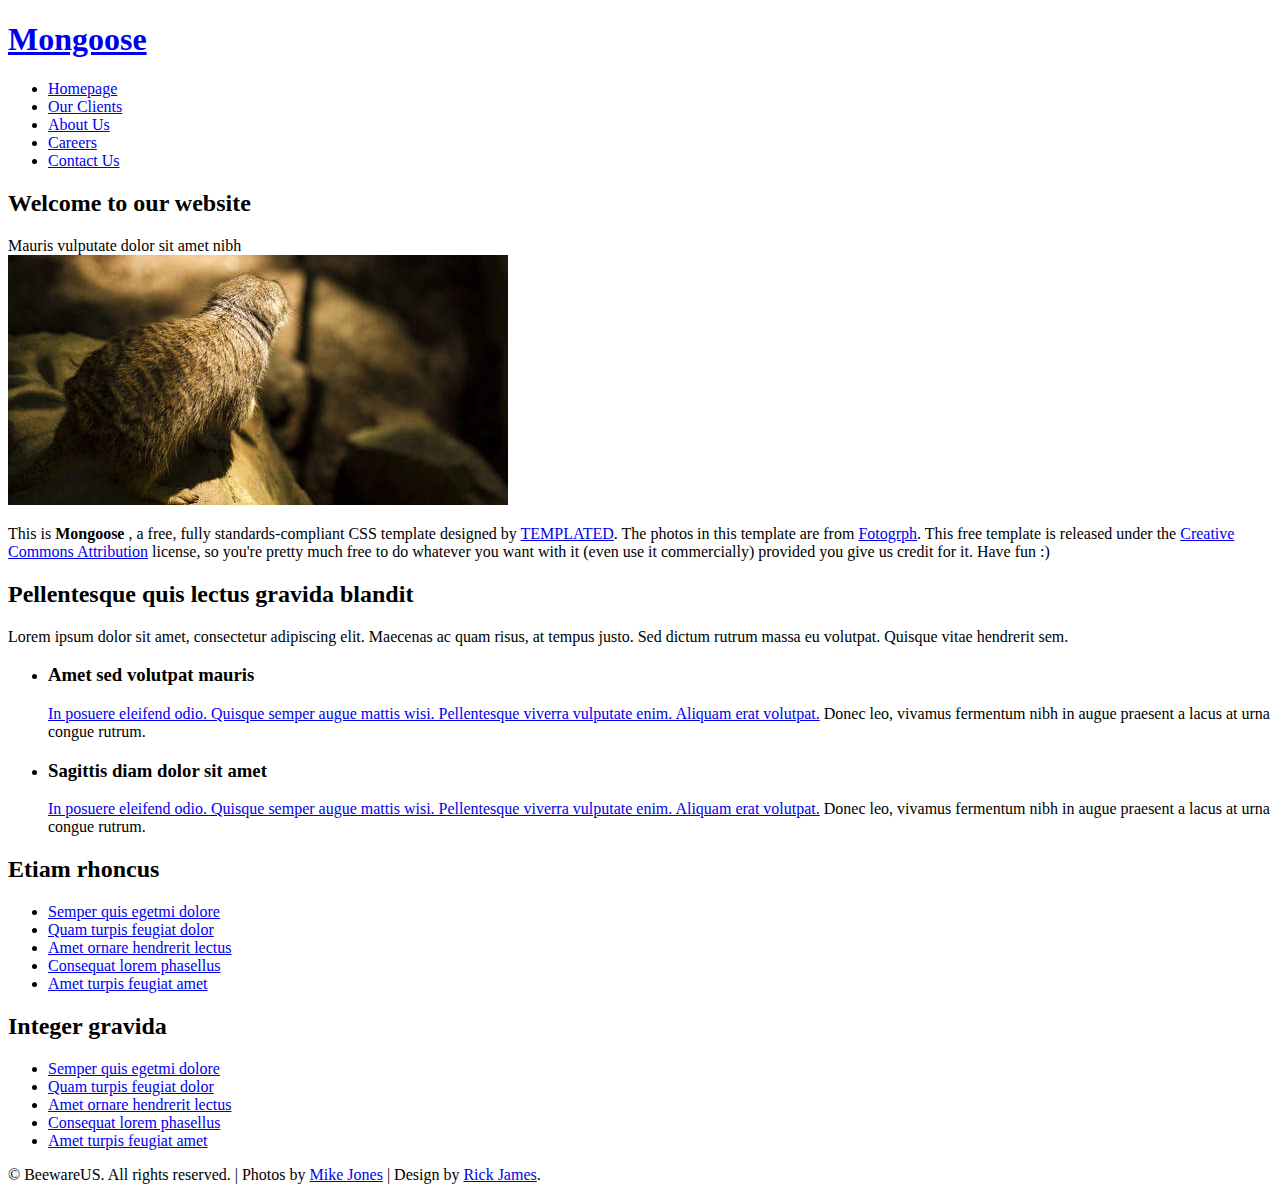
==== Websites/iWill_HTML/mySite/public_html/index.html @ 3c34298a "changed the menu color on the selected page" ====
<!DOCTYPE html PUBLIC "-//W3C//DTD XHTML 1.0 Strict//EN" "http://www.w3.org/TR/xhtml1/DTD/xhtml1-strict.dtd">
<!--
-->
<html xmlns="http://www.w3.org/1999/xhtml">
<head>
<meta http-equiv="Content-Type" content="text/html; charset=utf-8" />
<title></title>
<meta name="keywords" content="" />
<meta name="description" content="" />
<link href="http://fonts.googleapis.com/css?family=Source+Sans+Pro:200,300,400,600,700,900" rel="stylesheet" />
<link href="default.css" rel="stylesheet" type="text/css" media="all" />
<link href="fonts.css" rel="stylesheet" type="text/css" media="all" />

<!--[if IE 6]><link href="default_ie6.css" rel="stylesheet" type="text/css" /><![endif]-->

</head>
<body>
<div id="header-wrapper">
<div id="header" class="container">
	<div id="logo">
		<h1><a href="#"><strong>Mongoose</strong></a></h1>
	</div>
	<div id="menu">
		<ul>
			<li class="current_page_item"><a href="#" accesskey="1" title="">Homepage</a></li>
			<li><a href="http://www.google.com" accesskey="2" title="">Our Clients</a></li>
			<li><a href="#" accesskey="3" title="">About Us</a></li>
			<li><a href="#" accesskey="4" title="">Careers</a></li>
			<li><a href="#" accesskey="5" title="">Contact Us</a></li>
		</ul>
	</div>
</div></div>
<div id="page" class="container">
	<div id="content">
		<div class="title">
			<h2>Welcome to our website</h2>
			<span class="byline">Mauris vulputate dolor sit amet nibh</span> </div>
		<a href="#" class="image image-full"><img src="images/pic01.jpg" alt="" /></a>
		<p>This is <strong>Mongoose </strong>, a free, fully standards-compliant CSS template designed by <a href="http://templated.co" rel="nofollow">TEMPLATED</a>. The photos in this template are from <a href="http://fotogrph.com/"> Fotogrph</a>. This free template is released under the <a href="http://templated.co/license">Creative Commons Attribution</a> license, so you're pretty much free to do whatever you want with it (even use it commercially) provided you give us credit for it. Have fun :) </p>
		<div id="onecolumn">
			<div class="title">
				<h2>Pellentesque quis lectus gravida blandit</h2>
			</div>
			<p>Lorem ipsum dolor sit amet, consectetur adipiscing elit. Maecenas ac quam risus, at tempus justo. Sed dictum rutrum massa eu volutpat. Quisque vitae hendrerit sem.</p>
		</div>
	</div>
	<div id="sidebar">
		<ul class="style1">
			<li class="first">
				<h3>Amet sed volutpat mauris</h3>
				<p><a href="#">In posuere eleifend odio. Quisque semper augue mattis wisi. Pellentesque viverra vulputate enim. Aliquam erat volutpat.</a> Donec leo, vivamus fermentum nibh in augue praesent a lacus at urna congue rutrum.</p>
			</li>
			<li>
				<h3>Sagittis diam dolor sit amet</h3>
				<p><a href="#">In posuere eleifend odio. Quisque semper augue mattis wisi. Pellentesque viverra vulputate enim. Aliquam erat volutpat.</a> Donec leo, vivamus fermentum nibh in augue praesent a lacus at urna congue rutrum.</p>
			</li>
		</ul>
		<div id="stwo-col">
			<div class="sbox1">
				<h2>Etiam rhoncus</h2>
				<ul class="style2">
					<li><a href="#">Semper quis egetmi dolore</a></li>
					<li><a href="#">Quam turpis feugiat dolor</a></li>
					<li><a href="#">Amet ornare hendrerit lectus</a></li>
					<li><a href="#">Consequat lorem phasellus</a></li>
					<li><a href="#">Amet turpis feugiat amet</a></li>
				</ul>
			</div>
			<div class="sbox2">
				<h2>Integer gravida</h2>
				<ul class="style2">
					<li><a href="#">Semper quis egetmi dolore</a></li>
					<li><a href="#">Quam turpis feugiat dolor</a></li>
					<li><a href="#">Amet ornare hendrerit lectus</a></li>
					<li><a href="#">Consequat lorem phasellus</a></li>
					<li><a href="#">Amet turpis feugiat amet</a></li>
				</ul>
			</div>
		</div>
	</div>
</div>
<div id="copyright">
	<p>&copy; BeewareUS. All rights reserved. | Photos by <a href="http://fotogrph.com/">Mike Jones</a> | Design by <a href="http://templated.co" rel="nofollow">Rick James</a>.</p>
</div>
</body>
</html>
---- Websites/iWill_HTML/mySite/public_html/fonts.css ----
@charset 'UTF-8';

@font-face
{
	font-family: 'FontAwesome';
	src: url('fonts/fontawesome-webfont.eot?v=3.0.1');
	src: url('fonts/fontawesome-webfont.eot?#iefix&v=3.0.1') format('embedded-opentype'),
	     url('fonts/fontawesome-webfont.woff?v=3.0.1') format('woff'),
	     url('fonts/fontawesome-webfont.ttf?v=3.0.1') format('truetype'),
	     url('fonts/fontawesome-webfont.svg#FontAwesome') format('svg');
	font-weight: normal;
	font-style: normal;
}

@font-face
{
	font-family: 'Font-Awesome-Social';
	src: url('fonts/fontawesome-social-webfont.eot');
	src: url('fonts/fontawesome-social-webfont.eot?#iefix') format('embedded-opentype'),
	     url('fonts/fontawesome-social-webfont.woff') format('woff'),
		 url('fonts/fontawesome-social-webfont.ttf') format('truetype'),
		 url('fonts/fontawesome-social-webfont.svg#Font-Awesome-More') format('svg');
	font-weight: normal;
	font-style: normal;
}

/*********************************************************************************/
/* Icons                                                                         */
/*********************************************************************************/

	/*
		Powered by:
		
		Font Awesome (http://fortawesome.github.com/Font-Awesome/)
		Font Awesome More (http://gregoryloucas.github.com/Font-Awesome-More/)
	*/

	.icon
	{
		text-decoration: none;
	}

		.icon:before
		{
			font-size: 1.25em;
			text-decoration: none;
			font-family: FontAwesome;
			font-weight: normal;
			font-style: normal;
			-webkit-text-rendering: optimizeLegibility;
			-moz-text-rendering: optimizeLegibility;
			-ms-text-rendering: optimizeLegibility;
			-o-text-rendering: optimizeLegibility;
			text-rendering: optimizeLegibility;
			-webkit-font-smoothing: antialiased;
			-moz-font-smoothing: antialiased;
			-ms-font-smoothing: antialiased;
			-o-font-smoothing: antialiased;
			font-smoothing: antialiased;
			-webkit-font-feature-settings: "liga" 1, "dlig" 1;
			-moz-font-feature-settings: "liga=1, dlig=1";
			-ms-font-feature-settings: "liga" 1, "dlig" 1;
			-o-font-feature-settings: "liga" 1, "dlig" 1;
			font-feature-settings: "liga" 1, "dlig" 1;
		}

		.icon-glass:before                { content: "\f000"; }
		.icon-music:before                { content: "\f001"; }
		.icon-search:before               { content: "\f002"; }
		.icon-envelope:before             { content: "\f003"; }
		.icon-heart:before                { content: "\f004"; }
		.icon-star:before                 { content: "\f005"; }
		.icon-star-empty:before           { content: "\f006"; }
		.icon-user:before                 { content: "\f007"; }
		.icon-film:before                 { content: "\f008"; }
		.icon-th-large:before             { content: "\f009"; }
		.icon-th:before                   { content: "\f00a"; }
		.icon-th-list:before              { content: "\f00b"; }
		.icon-ok:before                   { content: "\f00c"; }
		.icon-remove:before               { content: "\f00d"; }
		.icon-zoom-in:before              { content: "\f00e"; }

		.icon-zoom-out:before             { content: "\f010"; }
		.icon-off:before                  { content: "\f011"; }
		.icon-signal:before               { content: "\f012"; }
		.icon-cog:before                  { content: "\f013"; }
		.icon-trash:before                { content: "\f014"; }
		.icon-home:before                 { content: "\f015"; }
		.icon-file:before                 { content: "\f016"; }
		.icon-time:before                 { content: "\f017"; }
		.icon-road:before                 { content: "\f018"; }
		.icon-download-alt:before         { content: "\f019"; }
		.icon-download:before             { content: "\f01a"; }
		.icon-upload:before               { content: "\f01b"; }
		.icon-inbox:before                { content: "\f01c"; }
		.icon-play-circle:before          { content: "\f01d"; }
		.icon-repeat:before               { content: "\f01e"; }

		/* \f020 doesn't work in Safari. all shifted one down */
		.icon-refresh:before              { content: "\f021"; }
		.icon-list-alt:before             { content: "\f022"; }
		.icon-lock:before                 { content: "\f023"; }
		.icon-flag:before                 { content: "\f024"; }
		.icon-headphones:before           { content: "\f025"; }
		.icon-volume-off:before           { content: "\f026"; }
		.icon-volume-down:before          { content: "\f027"; }
		.icon-volume-up:before            { content: "\f028"; }
		.icon-qrcode:before               { content: "\f029"; }
		.icon-barcode:before              { content: "\f02a"; }
		.icon-tag:before                  { content: "\f02b"; }
		.icon-tags:before                 { content: "\f02c"; }
		.icon-book:before                 { content: "\f02d"; }
		.icon-bookmark:before             { content: "\f02e"; }
		.icon-print:before                { content: "\f02f"; }

		.icon-camera:before               { content: "\f030"; }
		.icon-font:before                 { content: "\f031"; }
		.icon-bold:before                 { content: "\f032"; }
		.icon-italic:before               { content: "\f033"; }
		.icon-text-height:before          { content: "\f034"; }
		.icon-text-width:before           { content: "\f035"; }
		.icon-align-left:before           { content: "\f036"; }
		.icon-align-center:before         { content: "\f037"; }
		.icon-align-right:before          { content: "\f038"; }
		.icon-align-justify:before        { content: "\f039"; }
		.icon-list:before                 { content: "\f03a"; }
		.icon-indent-left:before          { content: "\f03b"; }
		.icon-indent-right:before         { content: "\f03c"; }
		.icon-facetime-video:before       { content: "\f03d"; }
		.icon-picture:before              { content: "\f03e"; }

		.icon-pencil:before               { content: "\f040"; }
		.icon-map-marker:before           { content: "\f041"; }
		.icon-adjust:before               { content: "\f042"; }
		.icon-tint:before                 { content: "\f043"; }
		.icon-edit:before                 { content: "\f044"; }
		.icon-share:before                { content: "\f045"; }
		.icon-check:before                { content: "\f046"; }
		.icon-move:before                 { content: "\f047"; }
		.icon-step-backward:before        { content: "\f048"; }
		.icon-fast-backward:before        { content: "\f049"; }
		.icon-backward:before             { content: "\f04a"; }
		.icon-play:before                 { content: "\f04b"; }
		.icon-pause:before                { content: "\f04c"; }
		.icon-stop:before                 { content: "\f04d"; }
		.icon-forward:before              { content: "\f04e"; }

		.icon-fast-forward:before         { content: "\f050"; }
		.icon-step-forward:before         { content: "\f051"; }
		.icon-eject:before                { content: "\f052"; }
		.icon-chevron-left:before         { content: "\f053"; }
		.icon-chevron-right:before        { content: "\f054"; }
		.icon-plus-sign:before            { content: "\f055"; }
		.icon-minus-sign:before           { content: "\f056"; }
		.icon-remove-sign:before          { content: "\f057"; }
		.icon-ok-sign:before              { content: "\f058"; }
		.icon-question-sign:before        { content: "\f059"; }
		.icon-info-sign:before            { content: "\f05a"; }
		.icon-screenshot:before           { content: "\f05b"; }
		.icon-remove-circle:before        { content: "\f05c"; }
		.icon-ok-circle:before            { content: "\f05d"; }
		.icon-ban-circle:before           { content: "\f05e"; }

		.icon-arrow-left:before           { content: "\f060"; }
		.icon-arrow-right:before          { content: "\f061"; }
		.icon-arrow-up:before             { content: "\f062"; }
		.icon-arrow-down:before           { content: "\f063"; }
		.icon-share-alt:before            { content: "\f064"; }
		.icon-resize-full:before          { content: "\f065"; }
		.icon-resize-small:before         { content: "\f066"; }
		.icon-plus:before                 { content: "\f067"; }
		.icon-minus:before                { content: "\f068"; }
		.icon-asterisk:before             { content: "\f069"; }
		.icon-exclamation-sign:before     { content: "\f06a"; }
		.icon-gift:before                 { content: "\f06b"; }
		.icon-leaf:before                 { content: "\f06c"; }
		.icon-fire:before                 { content: "\f06d"; }
		.icon-eye-open:before             { content: "\f06e"; }

		.icon-eye-close:before            { content: "\f070"; }
		.icon-warning-sign:before         { content: "\f071"; }
		.icon-plane:before                { content: "\f072"; }
		.icon-calendar:before             { content: "\f073"; }
		.icon-random:before               { content: "\f074"; }
		.icon-comment:before              { content: "\f075"; }
		.icon-magnet:before               { content: "\f076"; }
		.icon-chevron-up:before           { content: "\f077"; }
		.icon-chevron-down:before         { content: "\f078"; }
		.icon-retweet:before              { content: "\f079"; }
		.icon-shopping-cart:before        { content: "\f07a"; }
		.icon-folder-close:before         { content: "\f07b"; }
		.icon-folder-open:before          { content: "\f07c"; }
		.icon-resize-vertical:before      { content: "\f07d"; }
		.icon-resize-horizontal:before    { content: "\f07e"; }

		.icon-bar-chart:before            { content: "\f080"; }
		.icon-twitter-sign:before         { content: "\f081"; }
		.icon-facebook-sign:before        { content: "\f082"; }
		.icon-camera-retro:before         { content: "\f083"; }
		.icon-key:before                  { content: "\f084"; }
		.icon-cogs:before                 { content: "\f085"; }
		.icon-comments:before             { content: "\f086"; }
		.icon-thumbs-up:before            { content: "\f087"; }
		.icon-thumbs-down:before          { content: "\f088"; }
		.icon-star-half:before            { content: "\f089"; }
		.icon-heart-empty:before          { content: "\f08a"; }
		.icon-signout:before              { content: "\f08b"; }
		.icon-linkedin-sign:before        { content: "\f08c"; }
		.icon-pushpin:before              { content: "\f08d"; }
		.icon-external-link:before        { content: "\f08e"; }

		.icon-signin:before               { content: "\f090"; }
		.icon-trophy:before               { content: "\f091"; }
		.icon-github-sign:before          { content: "\f092"; }
		.icon-upload-alt:before           { content: "\f093"; }
		.icon-lemon:before                { content: "\f094"; }
		.icon-phone:before                { content: "\f095"; }
		.icon-check-empty:before          { content: "\f096"; }
		.icon-bookmark-empty:before       { content: "\f097"; }
		.icon-phone-sign:before           { content: "\f098"; }
		.icon-twitter:before              { content: "\f099"; }
		.icon-facebook:before             { content: "\f09a"; }
		.icon-github:before               { content: "\f09b"; }
		.icon-unlock:before               { content: "\f09c"; }
		.icon-credit-card:before          { content: "\f09d"; }
		.icon-rss:before                  { content: "\f09e"; }

		.icon-hdd:before                  { content: "\f0a0"; }
		.icon-bullhorn:before             { content: "\f0a1"; }
		.icon-bell:before                 { content: "\f0a2"; }
		.icon-certificate:before          { content: "\f0a3"; }
		.icon-hand-right:before           { content: "\f0a4"; }
		.icon-hand-left:before            { content: "\f0a5"; }
		.icon-hand-up:before              { content: "\f0a6"; }
		.icon-hand-down:before            { content: "\f0a7"; }
		.icon-circle-arrow-left:before    { content: "\f0a8"; }
		.icon-circle-arrow-right:before   { content: "\f0a9"; }
		.icon-circle-arrow-up:before      { content: "\f0aa"; }
		.icon-circle-arrow-down:before    { content: "\f0ab"; }
		.icon-globe:before                { content: "\f0ac"; }
		.icon-wrench:before               { content: "\f0ad"; }
		.icon-tasks:before                { content: "\f0ae"; }

		.icon-filter:before               { content: "\f0b0"; }
		.icon-briefcase:before            { content: "\f0b1"; }
		.icon-fullscreen:before           { content: "\f0b2"; }

		.icon-group:before                { content: "\f0c0"; }
		.icon-link:before                 { content: "\f0c1"; }
		.icon-cloud:before                { content: "\f0c2"; }
		.icon-beaker:before               { content: "\f0c3"; }
		.icon-cut:before                  { content: "\f0c4"; }
		.icon-copy:before                 { content: "\f0c5"; }
		.icon-paper-clip:before           { content: "\f0c6"; }
		.icon-save:before                 { content: "\f0c7"; }
		.icon-sign-blank:before           { content: "\f0c8"; }
		.icon-reorder:before              { content: "\f0c9"; }
		.icon-list-ul:before              { content: "\f0ca"; }
		.icon-list-ol:before              { content: "\f0cb"; }
		.icon-strikethrough:before        { content: "\f0cc"; }
		.icon-underline:before            { content: "\f0cd"; }
		.icon-table:before                { content: "\f0ce"; }

		.icon-magic:before                { content: "\f0d0"; }
		.icon-truck:before                { content: "\f0d1"; }
		.icon-pinterest:before            { content: "\f0d2"; }
		.icon-pinterest-sign:before       { content: "\f0d3"; }
		.icon-google-plus-sign:before     { content: "\f0d4"; }
		.icon-google-plus:before          { content: "\f0d5"; }
		.icon-money:before                { content: "\f0d6"; }
		.icon-caret-down:before           { content: "\f0d7"; }
		.icon-caret-up:before             { content: "\f0d8"; }
		.icon-caret-left:before           { content: "\f0d9"; }
		.icon-caret-right:before          { content: "\f0da"; }
		.icon-columns:before              { content: "\f0db"; }
		.icon-sort:before                 { content: "\f0dc"; }
		.icon-sort-down:before            { content: "\f0dd"; }
		.icon-sort-up:before              { content: "\f0de"; }

		.icon-envelope-alt:before         { content: "\f0e0"; }
		.icon-linkedin:before             { content: "\f0e1"; }
		.icon-undo:before                 { content: "\f0e2"; }
		.icon-legal:before                { content: "\f0e3"; }
		.icon-dashboard:before            { content: "\f0e4"; }
		.icon-comment-alt:before          { content: "\f0e5"; }
		.icon-comments-alt:before         { content: "\f0e6"; }
		.icon-bolt:before                 { content: "\f0e7"; }
		.icon-sitemap:before              { content: "\f0e8"; }
		.icon-umbrella:before             { content: "\f0e9"; }
		.icon-paste:before                { content: "\f0ea"; }
		.icon-lightbulb:before            { content: "\f0eb"; }
		.icon-exchange:before             { content: "\f0ec"; }
		.icon-cloud-download:before       { content: "\f0ed"; }
		.icon-cloud-upload:before         { content: "\f0ee"; }

		.icon-user-md:before              { content: "\f0f0"; }
		.icon-stethoscope:before          { content: "\f0f1"; }
		.icon-suitcase:before             { content: "\f0f2"; }
		.icon-bell-alt:before             { content: "\f0f3"; }
		.icon-coffee:before               { content: "\f0f4"; }
		.icon-food:before                 { content: "\f0f5"; }
		.icon-file-alt:before             { content: "\f0f6"; }
		.icon-building:before             { content: "\f0f7"; }
		.icon-hospital:before             { content: "\f0f8"; }
		.icon-ambulance:before            { content: "\f0f9"; }
		.icon-medkit:before               { content: "\f0fa"; }
		.icon-fighter-jet:before          { content: "\f0fb"; }
		.icon-beer:before                 { content: "\f0fc"; }
		.icon-h-sign:before               { content: "\f0fd"; }
		.icon-plus-sign-alt:before        { content: "\f0fe"; }

		.icon-double-angle-left:before    { content: "\f100"; }
		.icon-double-angle-right:before   { content: "\f101"; }
		.icon-double-angle-up:before      { content: "\f102"; }
		.icon-double-angle-down:before    { content: "\f103"; }
		.icon-angle-left:before           { content: "\f104"; }
		.icon-angle-right:before          { content: "\f105"; }
		.icon-angle-up:before             { content: "\f106"; }
		.icon-angle-down:before           { content: "\f107"; }
		.icon-desktop:before              { content: "\f108"; }
		.icon-laptop:before               { content: "\f109"; }
		.icon-tablet:before               { content: "\f10a"; }
		.icon-mobile-phone:before         { content: "\f10b"; }
		.icon-circle-blank:before         { content: "\f10c"; }
		.icon-quote-left:before           { content: "\f10d"; }
		.icon-quote-right:before          { content: "\f10e"; }

		.icon-spinner:before              { content: "\f110"; }
		.icon-circle:before               { content: "\f111"; }
		.icon-reply:before                { content: "\f112"; }
		.icon-github-alt:before           { content: "\f113"; }
		.icon-folder-close-alt:before     { content: "\f114"; }
		.icon-folder-open-alt:before      { content: "\f115"; }

		.icon-blogger-sign:before,.icon-blogger:before,.icon-delicious:before,.icon-dribbble-sign:before,.icon-dribbble:before,.icon-dropbox:before,.icon-drupal:before,.icon-evernote-sign:before,.icon-evernote:before,.icon-flickr-sign:before,.icon-flickr:before,.icon-forrst-sign:before,.icon-forrst:before,.icon-foursquare-sign:before,.icon-foursquare:before,.icon-git-fork:before,.icon-hacker-news:before,.icon-instagram:before,.icon-lastfm-sign:before,.icon-lastfm:before,.icon-paypal:before,.icon-picasa-sign:before,.icon-picasa:before,.icon-reddit:before,.icon-share-this-sign:before,.icon-share-this:before,.icon-skype:before,.icon-soundcloud:before,.icon-spotify:before,.icon-stack-overflow:before,.icon-tumblr-sign:before,.icon-tumblr:before,.icon-vimeo-sign:before,.icon-vimeo:before,.icon-wordpress-sign:before,.icon-wordpress:before,.icon-yelp-sign:before,.icon-yelp:before,.icon-youtube-sign:before,.icon-youtube:before              {font-family:'Font-Awesome-Social'; }

		.icon-dropbox:before              { content: "\f300"; }
		.icon-drupal:before               { content: "\f301"; }
		.icon-git-fork:before             { content: "\f302"; }
		.icon-instagram:before            { content: "\f303"; }
		.icon-share-this-sign:before      { content: "\f304"; }
		.icon-share-this:before           { content: "\f305"; }
		.icon-foursquare-sign:before      { content: "\f306"; }
		.icon-foursquare:before           { content: "\f307"; }
		.icon-hacker-news:before          { content: "\f308"; }
		.icon-skype:before                { content: "\f309"; }
		.icon-spotify:before              { content: "\f30a"; }
		.icon-soundcloud:before           { content: "\f30b"; }
		.icon-paypal:before               { content: "\f30c"; }
		.icon-youtube-sign:before         { content: "\f30d"; }
		.icon-youtube:before              { content: "\f30e"; }
		.icon-reddit:before               { content: "\f30f"; }
		.icon-blogger-sign:before         { content: "\f310"; }
		.icon-blogger:before              { content: "\f311"; }
		.icon-dribbble-sign:before        { content: "\f312"; }
		.icon-dribbble:before             { content: "\f313"; }
		.icon-evernote-sign:before        { content: "\f314"; }
		.icon-evernote:before             { content: "\f315"; }
		.icon-flickr-sign:before          { content: "\f316"; }
		.icon-flickr:before               { content: "\f317"; }
		.icon-forrst-sign:before          { content: "\f318"; }
		.icon-forrst:before               { content: "\f319"; }
		.icon-delicious:before            { content: "\f31a"; }
		.icon-lastfm-sign:before          { content: "\f31b"; }
		.icon-lastfm:before               { content: "\f31c"; }
		.icon-picasa-sign:before          { content: "\f31d"; }
		.icon-picasa:before               { content: "\f31e"; }
		.icon-stack-overflow:before       { content: "\f320"; }
		.icon-tumblr-sign:before          { content: "\f321"; }
		.icon-tumblr:before               { content: "\f322"; }
		.icon-vimeo-sign:before           { content: "\f323"; }
		.icon-vimeo:before                { content: "\f324"; }
		.icon-wordpress-sign:before       { content: "\f325"; }
		.icon-wordpress:before            { content: "\f326"; }
		.icon-yelp-sign:before            { content: "\f327"; }
		.icon-yelp:before                 { content: "\f328"; }
		.icon-cloud-upload:before		  { content: "\f0ee"; }
		.icon-cloud-download:before		  { content: "\f0ed"; }
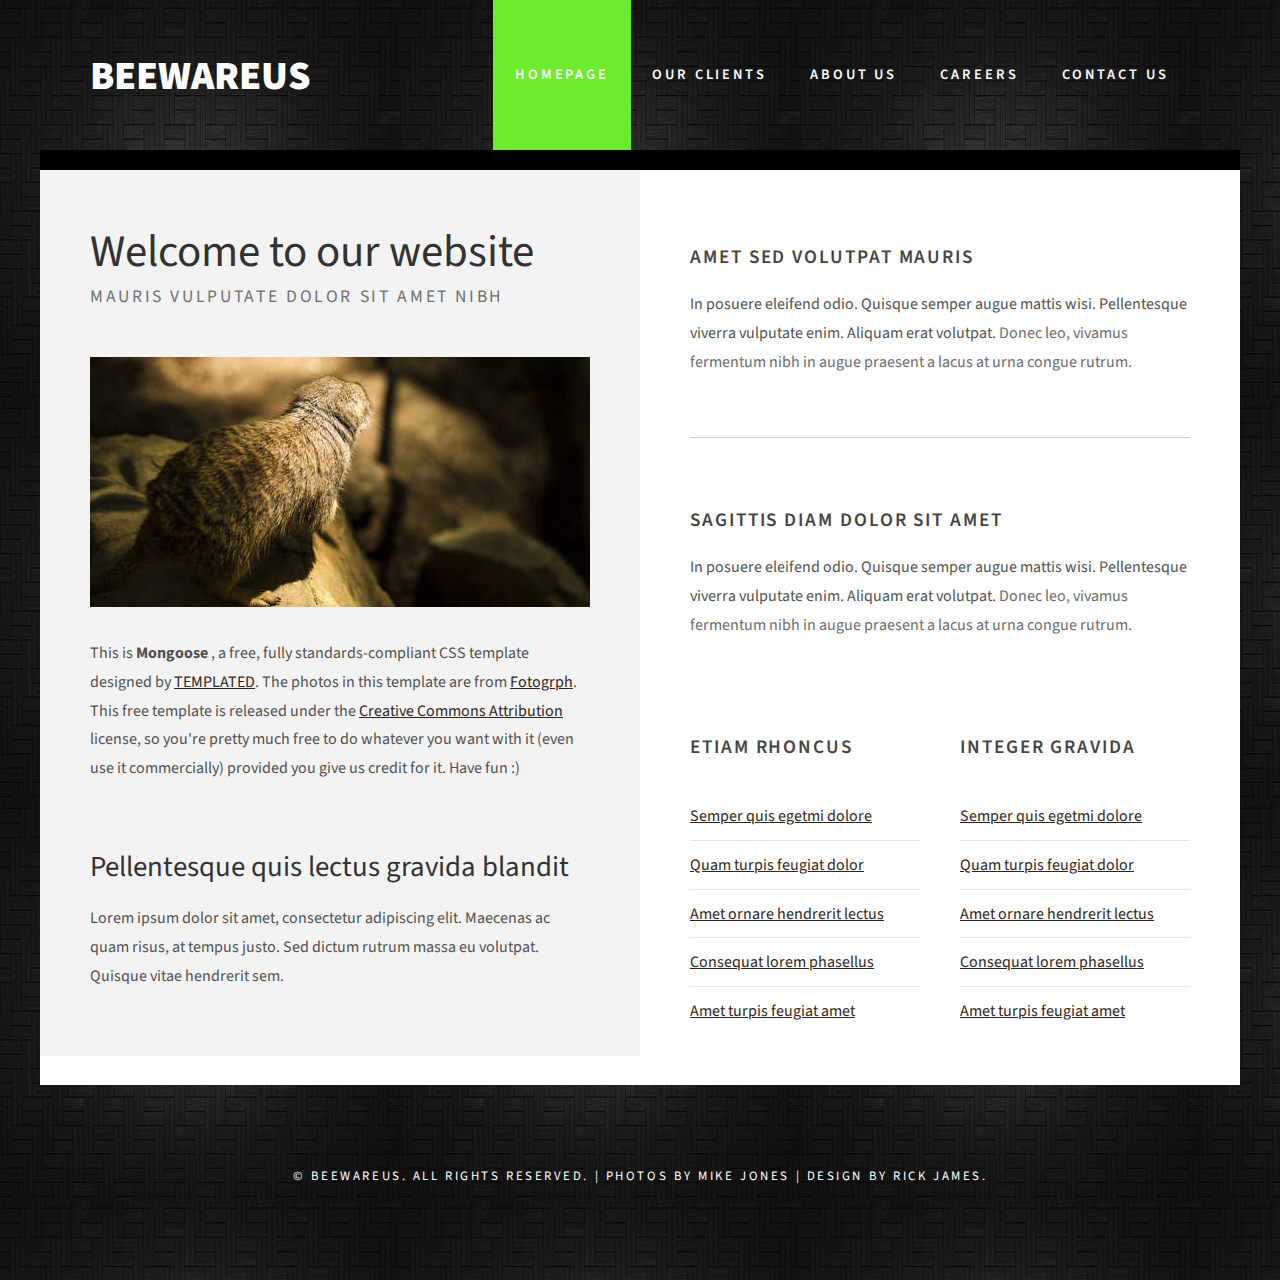
==== commit 42160c48: "changed the logo from Mongoose to BeewareUS" ====
--- a/Websites/iWill_HTML/mySite/public_html/index.html
+++ b/Websites/iWill_HTML/mySite/public_html/index.html
@@ -18,7 +18,7 @@
 <div id="header-wrapper">
 <div id="header" class="container">
 	<div id="logo">
-		<h1><a href="#"><strong>Mongoose</strong></a></h1>
+		<h1><a href="#"><strong>BeewareUS</strong></a></h1>
 	</div>
 	<div id="menu">
 		<ul>
--- a/Websites/iWill_HTML/mySite/public_html/default.css
+++ b/Websites/iWill_HTML/mySite/public_html/default.css
@@ -0,0 +1,488 @@
+	html, body
+	{
+		height: 100%;
+	}
+	
+	body
+	{
+		margin: 0px;
+		padding: 0px;
+		background: #ad8667 url('images/bg.jpg');
+		font-family: 'Source Sans Pro', sans-serif;
+		font-size: 12pt;
+		font-weight: 400;
+		color: #515151;
+	}
+	
+	
+	h1, h2, h3
+	{
+		margin: 0;
+		padding: 0;
+		color: #32251B;
+	}
+	
+	p, ol, ul
+	{
+		margin-top: 0;
+	}
+	
+	ol, ul
+	{
+		padding: 0;
+		list-style: none;
+	}
+	
+	p
+	{
+		line-height: 180%;
+	}
+	
+	strong
+	{
+	}
+	
+	a
+	{
+		color: #32251B;
+	}
+	
+	a:hover
+	{
+		text-decoration: none;
+	}
+	
+	.container
+	{
+		margin: 0em auto;
+		width: 1200px;
+	}
+	
+/*********************************************************************************/
+/* Image Style                                                                   */
+/*********************************************************************************/
+
+	.image
+	{
+		display: inline-block;
+	}
+	
+	.image img
+	{
+		display: block;
+		width: 100%;
+	}
+	
+	.image-full
+	{
+		display: block;
+		width: 100%;
+		margin: 0 0 2em 0;
+	}
+	
+	.image-left
+	{
+		float: left;
+		margin: 0 2em 2em 0;
+	}
+	
+	.image-centered
+	{
+		display: block;
+		margin: 0 0 2em 0;
+	}
+	
+	.image-centered img
+	{
+		margin: 0 auto;
+		width: auto;
+	}
+
+/*********************************************************************************/
+/* List Styles                                                                   */
+/*********************************************************************************/
+
+	ul.style1
+	{
+		margin: 0;
+		padding: 0em 0em 0em 0em;
+		overflow: hidden;
+		list-style: none;
+		color: #6c6c6c
+	}
+	
+	ul.style1 li
+	{
+		overflow: hidden;
+		display: block;
+		padding: 2.80em 0em;
+		border-top: 1px solid #D1CFCE;
+	}
+	
+	ul.style1 li:first-child
+	{
+		padding-top: 0;
+		border-top: none;
+	}
+	
+	ul.style1 .image-left
+	{
+		margin-bottom: 0;
+	}
+	
+	ul.style1 h3
+	{
+		padding: 1.2em 0em 1em 0em;
+		letter-spacing: 0.10em;
+		text-transform: uppercase;
+		font-size: 1.2em;
+		font-weight: 600;
+		color: #454445;
+	}
+	
+	ul.style1 a
+	{
+		text-decoration: none;
+		color: #525252;
+	}
+
+	ul.style1 a:hover
+	{
+		text-decoration: underline;
+		color: #525252;
+	}
+
+	ul.style2
+	{
+		margin: 0;
+		padding-top: 1em;
+		list-style: none;
+	}
+	
+	ul.style2 li
+	{
+		border-top: solid 1px #E5E5E5;
+		padding: 0.80em 0;
+	}
+	
+	ul.style2 li:first-child
+	{
+		border-top: 0;
+		padding-top: 0;
+	}
+
+
+/*********************************************************************************/
+/* Social Icon Styles                                                            */
+/*********************************************************************************/
+
+	ul.contact
+	{
+		margin: 0;
+		padding: 2em 0em 0em 0em;
+		list-style: none;
+	}
+	
+	ul.contact li
+	{
+		display: inline-block;
+		padding: 0em 0.30em;
+		font-size: 1em;
+	}
+	
+	ul.contact li span
+	{
+		display: none;
+		margin: 0;
+		padding: 0;
+	}
+	
+	ul.contact li a
+	{
+		color: #FFF;
+	}
+	
+	ul.contact li a:before
+	{
+		display: inline-block;
+		background: #3f3f3f;
+		width: 40px;
+		height: 40px;
+		line-height: 40px;
+		border-radius: 20px;
+		text-align: center;
+		color: #FFFFFF;
+	}
+	
+	ul.contact li a.icon-twitter:before { background: #2DAAE4; }
+	ul.contact li a.icon-facebook:before { background: #39599F; }
+	ul.contact li a.icon-dribbble:before { background: #C4376B;	}
+	ul.contact li a.icon-tumblr:before { background: #31516A; }
+	ul.contact li a.icon-rss:before { background: #F2600B; }
+
+/*********************************************************************************/
+/* Button Style                                                                  */
+/*********************************************************************************/
+
+	.button
+	{
+		display: inline-block;
+		padding: 1em 3em 1em 2em;
+		letter-spacing: 0.20em;
+		text-decoration: none;
+		text-transform: uppercase;
+		font-weight: 400;
+		font-size: 0.90em;
+		color: #FFF;
+	}
+	
+	.button:before
+	{
+		display: inline-block;
+		background: #FFC31F;
+		margin-right: 1em;
+		width: 40px;
+		height: 40px;
+		line-height: 40px;
+		border-radius: 20px;
+		text-align: center;
+		color: #272925;
+	}
+		
+/*********************************************************************************/
+/* Heading Titles                                                                */
+/*********************************************************************************/
+
+	.title
+	{
+		margin-bottom: 3em;
+	}
+
+	.title h2
+	{
+		font-weight: 400;
+		font-size: 2.8em;
+		color: #323232;
+	}
+	
+	.title .byline
+	{
+		letter-spacing: 0.15em;
+		text-transform: uppercase;
+		font-weight: 400;
+		font-size: 1.1em;
+		color: #6F6F6F;
+	}
+
+/*********************************************************************************/
+/* Header                                                                        */
+/*********************************************************************************/
+	
+	#header-wrapper
+	{
+	}
+
+	#header
+	{
+		position: relative;
+		height: 150px;
+	}
+
+/*********************************************************************************/
+/* Logo                                                                          */
+/*********************************************************************************/
+
+	#logo
+	{
+		position: absolute;
+		top: 3em;
+		left: 50px;
+		width: 100%;
+	}
+	
+	#logo h1
+	{
+		display: inline-block;
+		font-size: 2.5em;
+		text-transform: uppercase;
+		font-weight: 700;
+		color: #FFF;
+	}
+	
+	#logo a
+	{
+		text-decoration: none;
+		color: #FFF;
+	}
+
+/*********************************************************************************/
+/* Menu                                                                          */
+/*********************************************************************************/
+
+	#menu
+	{
+		position: absolute;
+		right: 50px;
+		top: 0;
+	}
+	
+	#menu ul
+	{
+		display: inline-block;
+	}
+	
+	#menu li
+	{
+		display: block;
+		float: left;
+		text-align: center;
+	}
+	
+	#menu li a, #menu li span
+	{
+		display: block;
+		padding: 0em 1.5em;
+		height: 150px;
+		letter-spacing: 0.20em;
+		line-height: 150px;
+		text-decoration: none;
+		font-size: 0.90em;
+		font-weight: 600;
+		text-transform: uppercase;
+		outline: 0;
+		color: #FFF;
+	}
+	
+	#menu li:hover a, #menu li.active a, #menu li.active span
+	{
+	}
+	
+	#menu .current_page_item a
+	{
+		background: #6DEC2D;
+		color: #FFFFFF;
+	}
+	
+
+
+/*********************************************************************************/
+/* Banner                                                                        */
+/*********************************************************************************/
+
+	#banner
+	{
+	}
+
+/*********************************************************************************/
+/* Page                                                                          */
+/*********************************************************************************/
+
+	#page
+	{
+		overflow: hidden;
+		background-color: #FFF;
+		border-top: 20px solid #000000;
+	}
+
+/*********************************************************************************/
+/* Content                                                                       */
+/*********************************************************************************/
+
+	#content
+	{
+		float: left;
+		width: 500px;
+		padding: 50px;
+		background-color: #F3F3F3;
+	}
+
+/*********************************************************************************/
+/* Sidebar                                                                       */
+/*********************************************************************************/
+
+	#sidebar
+	{
+		float: right;
+		width: 500px;
+		padding: 50px;
+	}
+
+	#stwo-col
+	{
+		margin-top: 2em;
+	}
+
+	#stwo-col h2
+	{
+		display: block;
+		padding-bottom: 1.5em;
+		letter-spacing: 0.10em;
+		text-transform: uppercase;
+		font-size: 1.2em;
+		font-weight: 600;
+		color: #454445;
+	}
+
+	#stwo-col .sbox1
+	{
+		float: left;
+		width: 230px;
+	}
+
+	#stwo-col .sbox2
+	{
+		float: right;
+		width: 230px;
+	}
+
+/*********************************************************************************/
+/* Footer                                                                        */
+/*********************************************************************************/
+
+	#footer
+	{
+	}
+
+/*********************************************************************************/
+/* Copyright                                                                     */
+/*********************************************************************************/
+
+	#copyright
+	{
+		overflow: hidden;
+		padding: 5em 0em;
+	}
+	
+	#copyright p
+	{
+		letter-spacing: 0.20em;
+		text-align: center;
+		text-transform: uppercase;
+		font-size: 0.80em;
+		color: #FFF;
+	}
+	
+	#copyright a
+	{
+		text-decoration: none;
+		color: #FFF;
+	}
+
+/*********************************************************************************/
+/* One Column                                                                    */
+/*********************************************************************************/
+
+	#onecolumn
+	{
+		margin-top: 4em;
+	}
+	
+	#onecolumn .title
+	{
+		margin-bottom: 1em;
+	}
+
+	#onecolumn .title h2
+	{
+		font-size: 1.8em;
+	}
